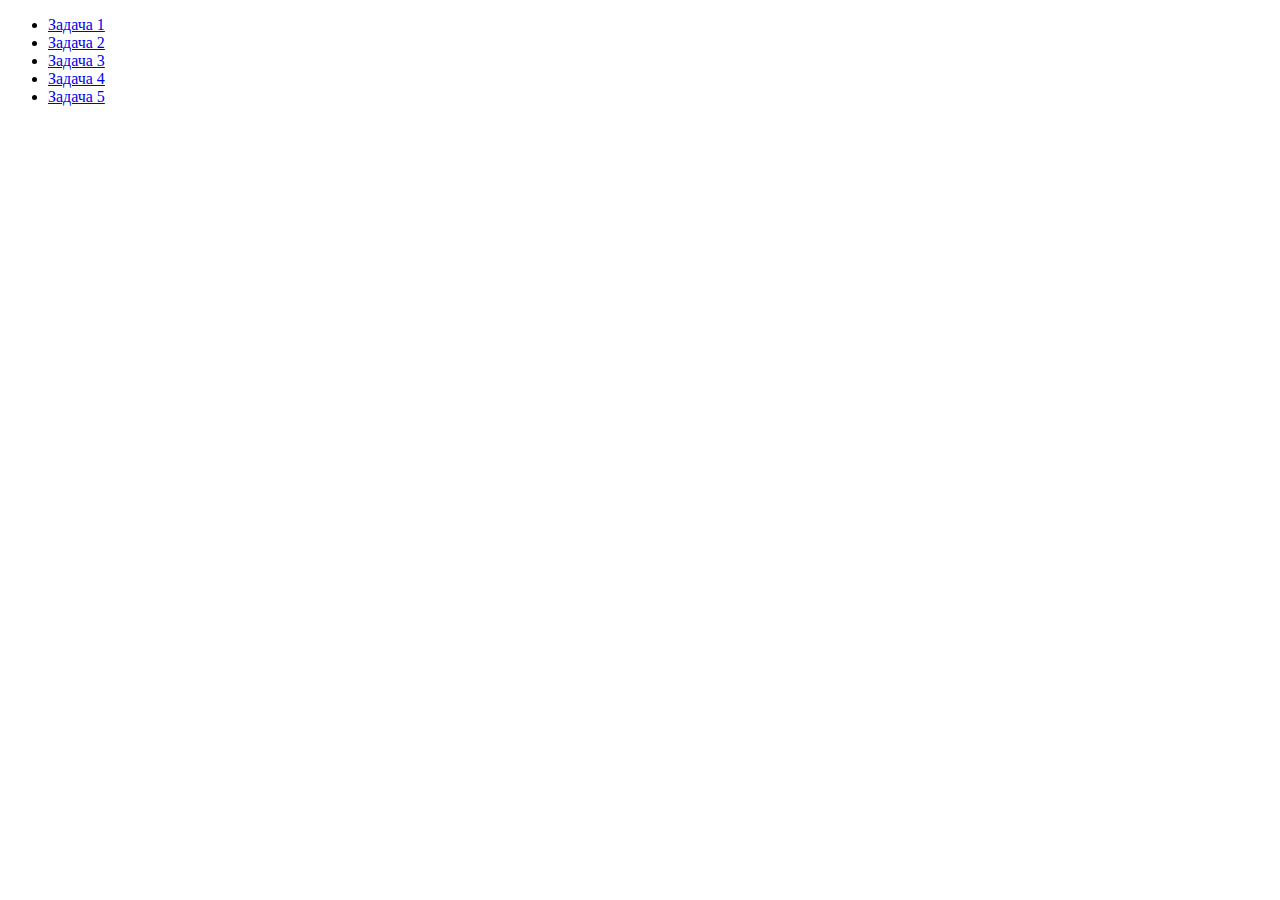
==== index.html @ e6e2d7e6 "first commit" ====
<!DOCTYPE html>
<html lang="en">
<head>
    <meta charset="UTF-8">
    <title>JS-Start</title>
</head>
<body>
<ul>
  <li>
    <a href="task1/index.html">Задача 1</a>
  </li>
  <li>
    <a href="task2/index.html">Задача 2</a>
  </li>
  <li>
    <a href="task3/index.html">Задача 3</a>
  </li>
  <li>
    <a href="task4/index.html">Задача 4</a>
  </li>
  <li>
    <a href="task5/index.html">Задача 5</a>
  </li>
</ul>
</body>
</html>
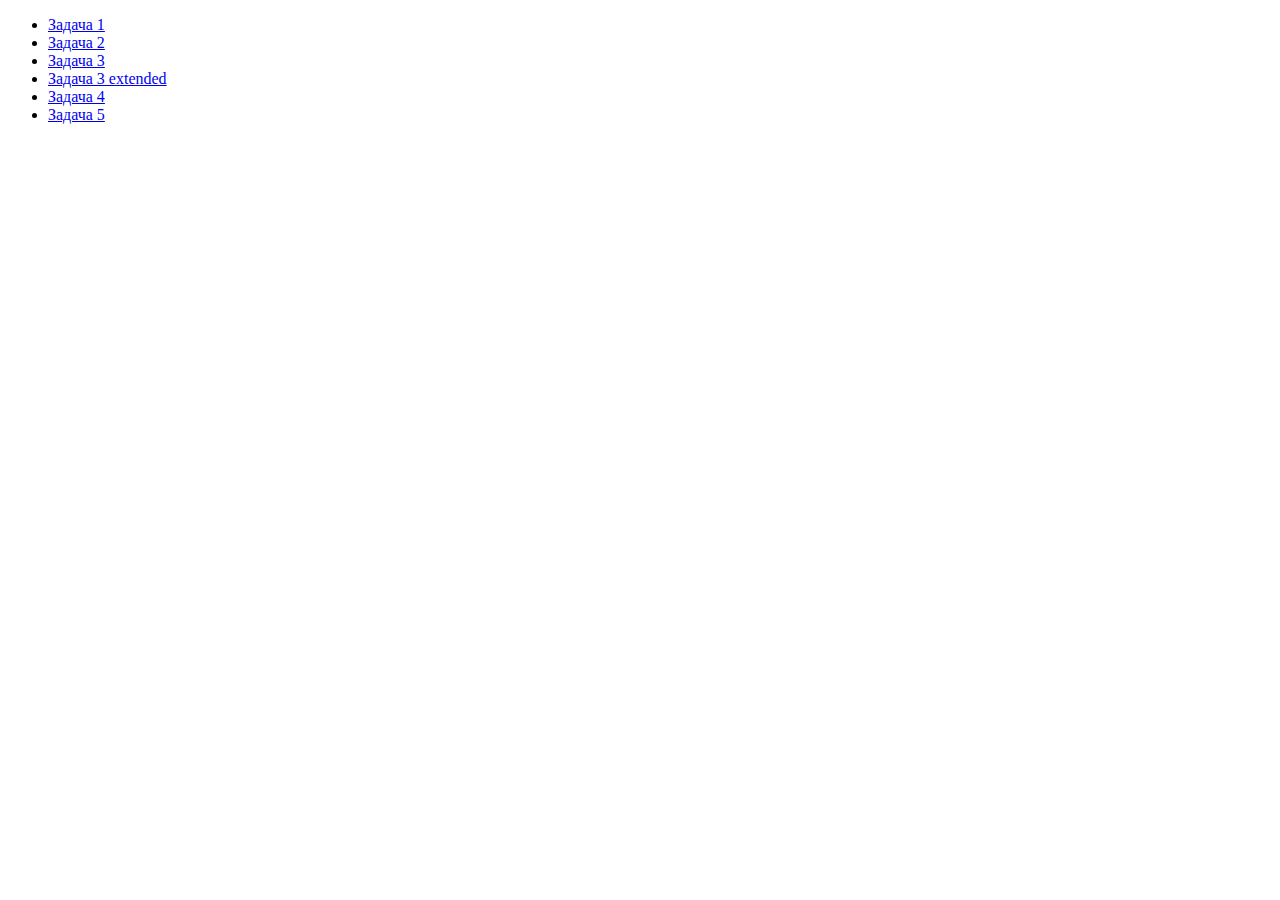
==== commit 62cba6f5: "update global index file" ====
--- a/index.html
+++ b/index.html
@@ -16,6 +16,9 @@
     <a href="task3/index.html">Задача 3</a>
   </li>
   <li>
+    <a href="task3/index.html">Задача 3 extended</a>
+  </li>
+  <li>
     <a href="task4/index.html">Задача 4</a>
   </li>
   <li>
